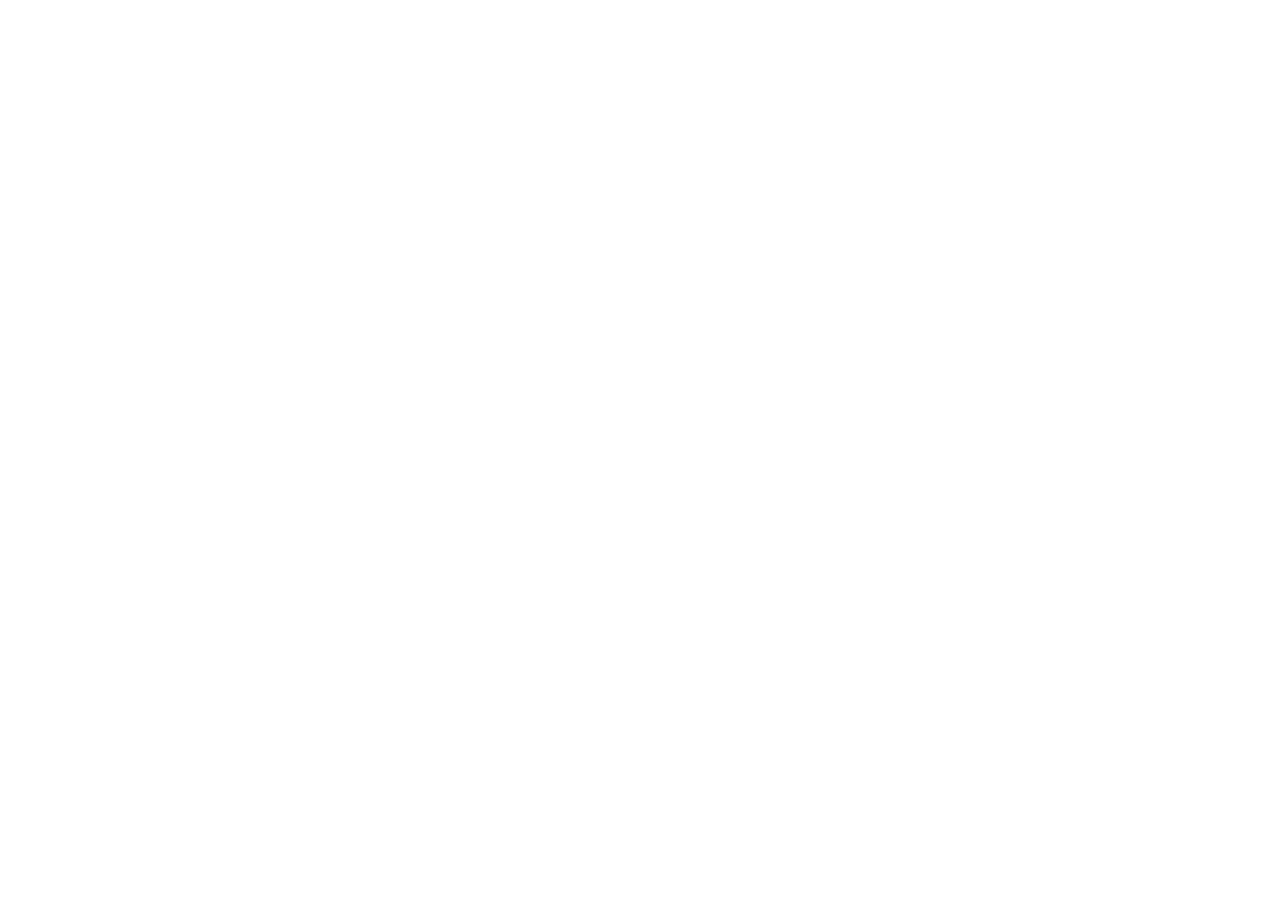
==== index.html @ 73e18424 "up" ====
﻿<!doctype html>
<html lang="vi-VN">
<head>
  <meta charset="utf-8">
  <!-- Created using Storyline 360 x64 - http://www.articulate.com  -->
  <!-- version: 3.103.35301.0 -->
  <title>Luy&#7879;n t&#7853;p: L&#244;garit</title>
  <meta http-equiv="x-ua-compatible" content="IE=edge"/>
  <meta name="viewport" content="width=device-width,initial-scale=1,user-scalable=no,shrink-to-fit=no,minimal-ui"/>
  <meta name="apple-mobile-web-app-capable" content="yes"/>
  <style>
    html, body { height: 100%; padding: 0; margin: 0 }
    #app { height: 100%; width: 100%; }
  </style>

  <script>
    window.DS = {};
    window.globals = {
      DATA_PATH_BASE: '',
      HAS_FRAME: true,
      HAS_SLIDE: true,

      lmsPresent: false,
      tinCanPresent: false,
      cmi5Present: false,
      aoSupport: false,
      scale: 'show all',
      captureRc: false,
      browserSize: 'fullscreen',
      bgColor: '#FFFFFF',
      features: 'DropInBase,MultipleQuizTracking,PlayerSizeOption',
      themeName: 'classic',
      preloaderColor: '#FFFFFF',
      suppressAnalytics: false,
      productChannel: 'stable',
      publishSource: 'storyline',
      aid: 'aid|4d15030d-974e-57f0-9258-555ebc1b2717',
      cid: '91cd4b44-881e-4f32-a7da-6e9b26dc689f',
      playerVersion: '3.103.35301.0',
      publishTimestamp: '2026-03-09T02:01:39.7774361Z',
      maxIosVideoElements: 10,
      connectionSettings: { mode: 'disabled' },
      hasFeature: function(feature) {
        return this.features.split(',').includes(feature);
      },
      
      parseParams: function(qs) {
        if (window.globals.parsedParams != null) {
          return window.globals.parsedParams;
        }
        qs = (qs || window.location.search.substr(1)).split('+').join(' ');
        var params = {},
            tokens,
            re = /[?&]?([^=]+)=([^&]*)/g;

        while (tokens = re.exec(qs)) {
          params[decodeURIComponent(tokens[1]).trim()] =
            decodeURIComponent(tokens[2]).trim();
        }
        window.globals.parsedParams = params;
        return params;
      }

    };

    if (window.flagsUnderTest != null) {
      window.globals.features = window.flagsUnderTest.reduce((accum, feature) => {
        if (!accum.includes(feature)) {
          accum.push(feature);
        }
        return accum;
      }, window.globals.features.split(',')).join();
    }
  </script>
  <script>
    var isIe11 = ('ActiveXObject' in window || window.MSBlobBuilder != null)
      && window.msCrypto != null && !window.ActiveXObject;
    if (isIe11) {
      window.globals.unsupportedBrowser = true;
      document.write(atob('[base64]'));
    }
  </script>

  <script>
    if (window.globals.hasFeature('Localization')) {
      
      
    }
  </script>

  
  
  <script>window.THREE = { };</script>
  
</head>
<body style="background: #FFFFFF" class="cs-HTML theme-classic">
  <!-- 360 -->
  <script>!function(){var e,i=/iPhone/i,o=/iPod/i,n=/iPad/i,t=/\biOS-universal(?:.+)Mac\b/i,r=/\bAndroid(?:.+)Mobile\b/i,a=/Android/i,d=/(?:SD4930UR|\bSilk(?:.+)Mobile\b)/i,p=/Silk/i,l=/Windows Phone/i,u=/\bWindows(?:.+)ARM\b/i,b=/BlackBerry/i,s=/BB10/i,c=/Opera Mini/i,f=/\b(CriOS|Chrome)(?:.+)Mobile/i,h=/Mobile(?:.+)Firefox\b/i,v=function(e){return void 0!==e&&"MacIntel"===e.platform&&"number"==typeof e.maxTouchPoints&&e.maxTouchPoints>1&&"undefined"==typeof MSStream};e=function(e){var m={userAgent:"",platform:"",maxTouchPoints:0};e||"undefined"==typeof navigator?"string"==typeof e?m.userAgent=e:e&&e.userAgent&&(m={userAgent:e.userAgent,platform:e.platform,maxTouchPoints:e.maxTouchPoints||0}):m={userAgent:navigator.userAgent,platform:navigator.platform,maxTouchPoints:navigator.maxTouchPoints||0};var g=m.userAgent,y=g.split("[FBAN");void 0!==y[1]&&(g=y[0]),void 0!==(y=g.split("Twitter"))[1]&&(g=y[0]);var A=function(e){return function(i){return i.test(e)}}(g),w={apple:{phone:A(i)&&!A(l),ipod:A(o),tablet:!A(i)&&(A(n)||v(m))&&!A(l),universal:A(t),device:(A(i)||A(o)||A(n)||A(t)||v(m))&&!A(l)},amazon:{phone:A(d),tablet:!A(d)&&A(p),device:A(d)||A(p)},android:{phone:!A(l)&&A(d)||!A(l)&&A(r),tablet:!A(l)&&!A(d)&&!A(r)&&(A(p)||A(a)),device:!A(l)&&(A(d)||A(p)||A(r)||A(a))||A(/\bokhttp\b/i)},windows:{phone:A(l),tablet:A(u),device:A(l)||A(u)},other:{blackberry:A(b),blackberry10:A(s),opera:A(c),firefox:A(h),chrome:A(f),device:A(b)||A(s)||A(c)||A(h)||A(f)},any:!1,phone:!1,tablet:!1};return w.any=w.apple.device||w.android.device||w.windows.device||w.other.device,w.phone=w.apple.phone||w.android.phone||w.windows.phone,w.tablet=w.apple.tablet||w.android.tablet||w.windows.tablet,w}(),"object"==typeof exports&&"undefined"!=typeof module?module.exports=e:"function"==typeof define&&define.amd?define((function(){return e})):this.isMobile=e}();
    window.isMobile.apple.tablet = window.isMobile.apple.tablet ||
      (navigator.platform === 'MacIntel' && navigator.maxTouchPoints > 1);
    window.isMobile.apple.device = window.isMobile.apple.device || window.isMobile.apple.tablet;
    window.isMobile.tablet = window.isMobile.tablet || window.isMobile.apple.tablet;
    window.isMobile.any = window.isMobile.any || window.isMobile.apple.tablet;
  </script>

  <div id="focus-sink" tabindex="-1"></div>

  <div id="preso"></div>
  <script>
    (function() {

      var classTypes = [ 'desktop', 'mobile', 'phone', 'tablet' ];

      var addDeviceClasses = function(prefix, testObj) {
        var curr, i;
        for (i = 0; i < classTypes.length; i++) {
          curr = classTypes[i];
          if (testObj[curr]) {
            document.body.classList.add(prefix + curr);
          }
        }
      };

      var params = window.globals.parseParams(),
          isDevicePreview = params.devicepreview === '1',
          isPhoneOverride = params.deviceType === 'phone' || (isDevicePreview && params.phone == '1'),
          isTabletOverride = (params.deviceType === 'tablet' || isDevicePreview) && !isPhoneOverride,
          isMobileOverride = isPhoneOverride || isTabletOverride;

      var deviceView = {
        desktop: !window.isMobile.any && !isMobileOverride,
        mobile: window.isMobile.any || isMobileOverride,
        phone: isPhoneOverride || (window.isMobile.phone && !isTabletOverride),
        tablet: isTabletOverride || window.isMobile.tablet
      };

      window.globals.deviceView = deviceView;
      window.isMobile.desktop = !window.isMobile.any;
      window.isMobile.mobile = window.isMobile.any;

      addDeviceClasses('view-', deviceView);

    })();
  </script>
  
  <script src='story_content/triggers.js' type=text/javascript></script>
<script src='story_content/user.js' type=text/javascript></script>
  <div class="slide-loader"></div>

  <script>
    if (window.globals.deviceView.isMobile) { var doc = document, loader = doc.body.querySelector('.slide-loader'); [ 1, 2, 3 ].forEach(function(n) { var d = doc.createElement('div'); d.style.backgroundColor = window.globals.preloaderColor; d.classList.add('mobile-loader-dot'); d.classList.add('dot' + n); loader.appendChild(d); }); }
  </script>

  <div class="mobile-load-title-overlay" style="display: none">
    <div class="mobile-load-title">Luy&#7879;n t&#7853;p: L&#244;garit</div>
  </div>

  <div class="mobile-chrome-warning"></div>

  
<style>
  .warn-connection-dialog {
    display: none;
    background: transparent;
    pointer-events: all;
    position: fixed;
    left: 0;
    top: 0;
    width: 100%;
    height: 100%;
    z-index: 999;
  }

  .warn-connection-content {
    pointer-events: all;
    border-radius: 4px;
    background: white;
    border: 1px solid #E7E7E7;
    color: #333333;
    box-shadow: 0 2px 4px rgba(0, 0, 0, 0.25);
    transition: all 150ms ease-out;
    position: absolute;
    white-space: nowrap;
  }

  .view-phone.is-landscape .warn-connection-content {
    left: 23px;
    bottom: 23px;
  }

  .view-tablet.is-landscape .warn-connection-content {
    left: 50%;
    top: 20px;
    transform: translateX(-50%);
  }

  .view-mobile.is-portrait .warn-connection-content {
    transform: translate(-50%, calc(-100% - 15px));
  }

  .warn-connection-content p {
    display: inline-block;
    margin: 0 8px 0 0;
    line-height: 33px;
    font-size: 11px;
  }

  .warn-connection-content svg {
    position: relative;
    vertical-align: middle;
    margin: 0 2px 2px 8px;
  }

  .view-desktop .warn-connection-content {
    left: 1.5em;
    bottom: 1.5em;
  }

  .view-desktop .warn-connection-content p {
    font-size: 1.1em;
  }

  .is-offline .warn-connection-dialog {
    display: block;
  }

  .is-offline .cs-panel * {
    pointer-events: none !important;
  }

  .is-offline .cs-panel {
    pointer-events: all !important;
  }

  .is-offline #nav-controls * {
    pointer-events: none !important;
  }

  .is-offline #nav-controls {
    pointer-events: all !important;
  }
</style>

<div class="warn-connection-dialog" role="alertdialog" aria-modal="true" tabindex="0" aria-labelledby="warn-connection-message">
  <div class="warn-connection-content">
    <svg width="17" height="15" viewBox="0 0 17 15" xmlns="http://www.w3.org/2000/svg">
      <path fill="#8F0000" stroke="white" d="M16.07,12.98 L15.88,12.23 L9.51,1.21 C8.97,0.26,7.6,0.26,7.06,1.21 L0.69,12.23 C0.15,13.16,0.81,14.36,1.91,14.36 H14.65 C15.47,14.36,16.05,13.7,16.07,12.98 Z"/>
      <path fill="white" stroke="white" d="M8.58,5.5 C8.35,5.28,8.5,5.35,8.21,5.32 C8.09,5.35,7.97,5.49,7.96,5.67 C7.97,5.79,7.98,5.92,7.98,6.04 L7.98,6.04 C7.99,6.17,8,6.31,8.01,6.43 L8.01,6.44 C8.03,6.92,8.06,7.41,8.09,7.9 L8.09,7.9 C8.12,8.39,8.14,8.88,8.17,9.37 C8.17,9.39,8.18,9.42,8.2,9.44 C8.23,9.46,8.25,9.47,8.28,9.47 C8.31,9.47,8.34,9.46,8.35,9.44 C8.37,9.43,8.38,9.4,8.39,9.35 L8.39,9.34 C8.39,9.24,8.4,9.15,8.4,9.05 L8.4,9.05 C8.41,8.96,8.41,8.86,8.42,8.75 C8.43,8.44,8.45,8.12,8.47,7.81 L8.47,7.81 C8.49,7.49,8.51,7.18,8.53,6.87 C8.55,6.46,8.56,6.05,8.59,5.64 L8.6,5.62 C8.6,5.57,8.59,5.53,8.58,5.5 L8.21,5.32 Z"/>
      <circle fill="white" stroke="white" cx="8.3" cy="11.35" r="0.3"/>
    </svg>
    <p id="warn-connection-message">You are offline. Trying to reconnect...</p>
  </div>
</div>

<script>
  (function() {
    window.DS.connection = {
      warningShown: false,
      assets: {},
      loadingAssetGroup: false,
      retryDelay: 500
    };

    var connectionSettings = window.globals.connectionSettings || {};

    var useConnectionMessages = window.AbortController != null &&
      window.location.protocol != 'file:' &&
      connectionSettings.mode === 'normal';

    window.DS.connection.useConnectionMessages = useConnectionMessages;

    var assetCount = 0;
    var checkLoadedId;


    if (useConnectionMessages && connectionSettings != null) {
      var contentEl = document.querySelector('.warn-connection-content');
      var messageEl = contentEl.querySelector('p');

      if (connectionSettings.useDarkTheme) {
        contentEl.style.borderColor = '#BABBBA';
        contentEl.style.backgroundColor = '#282828';
        contentEl.style.color = '#FFFFFF';
      }

      if (connectionSettings.message != null) {
        messageEl.textContent = window.decodeURIComponent(connectionSettings.message);
      }
    }

    function checkAssetsReady() {
      for (var i in DS.connection.assets) {
        if (!DS.connection.assets[i].success) {
          return false;
        }
      }
      return true;
    }

    function stopAssetGroup() {
      if (!useConnectionMessages) { return; }

      assetCount = 0;

      DS.connection.oldAssetGroup = DS.connection.assets;
      DS.connection.assets = {};
      DS.connection.loadingAssetGroup = false;
      clearInterval(checkLoadedId);
    }

    function startAssetGroup() {
      if (!useConnectionMessages) { return; }
      var ticks = 0;
      clearInterval(checkLoadedId);
      checkLoadedId = setInterval(function() {
        var loaded = 0;
        if (assetCount === 0 && loaded === 0) {
          clearInterval(checkLoadedId);
          return;
        }

        for (var i in DS.connection.assets) {
          if (DS.connection.assets[i].success) {
            loaded++;
          }
        }

        if (assetCount === loaded && checkAssetsReady()) {
          for (var i in DS.connection.assets) {
            if (DS.connection.assets[i].action) {
              DS.connection.assets[i].action();
            }
          }
          hideWarning();
          stopAssetGroup();
        }
      }, 100)
    }

    function requiredAsset(url, action, retry, type) {
      if (!useConnectionMessages) { return; }
      if (DS.connection.assets[url]) { return; }

      DS.connection.assets[url] = {
        success: false, action: action, retry: retry, type: type
      };
      assetCount = Object.keys(DS.connection.assets).length;
      if (!DS.connection.loadingAssetGroup) {
        startAssetGroup();
      }
      DS.connection.loadingAssetGroup = true;
    }

    function assetLoaded(url) {
      if (!useConnectionMessages) { return; }
      if (DS.connection.assets[url]) {
        DS.connection.assets[url].success = true;
      }
    }

    function assetFailed(url) {
      if (!useConnectionMessages) { return; }
      if (!DS.connection.assets[url]) {
        if (/\.js$/.test(url) && url.indexOf('transcripts') === -1) {
          setTimeout(function() {
            if (DS.connection.lastSlideLoaded != null) {
              DS.connection.lastSlideLoaded();
            }
          }, DS.connection.retryDelay);
        }
        return;
      }
      if (!DS.connection.warningShown) { showWarning(); }
      if (DS.connection.assets[url].retry) {
        setTimeout(function() {
          if (!DS.connection.assets[url].success) {
            DS.connection.assets[url].retry()
          }
        }, DS.connection.retryDelay);
      }
    }

    function hideWarning() {
      document.body.classList.remove('is-offline');
      DS.connection.warningShown = false;
      enableKeys();
    }
    DS.connection.hideWarning = hideWarning

    function showWarning(btn) {
      document.body.classList.add('is-offline')
      DS.connection.warningShown = true;
      updateWarningPosition();
      disableKeys();
    }

    function updateWarningPosition() {
      if (!DS.connection.warningShown) {
        return;
      }

      var isPortrait = document.body.classList.contains('is-portrait');
      var isMobile = document.body.classList.contains('view-mobile');
      var warningEl = document.querySelector('.warn-connection-content');

      if (isPortrait && isMobile) {
        var slide = document.querySelector('.primary-slide');
        var slideRect = slide != null
          ? slide.getBoundingClientRect()
          : { top: window.innerHeight, left: 0, width: window.innerWidth };

        warningEl.style.top = `${slideRect.top}px`
        warningEl.style.left = `${slideRect.left + slideRect.width / 2}px`
      } else {
        warningEl.style.top = null;
        warningEl.style.left = null;
      }

      window.requestAnimationFrame(updateWarningPosition);
    }

    function onDisableKeyDown(e) {
      e.preventDefault();
      e.stopImmediatePropagation();
    }

    function onDisableKeyUp(e) {
      e.preventDefault();
      e.stopImmediatePropagation();
    }

    var accStyle = document.createElement('style');
    var warnDialogEl = document.querySelector('.warn-connection-dialog');

    function disableKeys() {
      if (DS.views && DS.views.nsStack && DS.views.nsStack.length === 1) {
        DS.views.nsStack[0].tabReachable = false
        DS.views.nsStack[0].updateTabIndex(true);
      }

      accStyle.innerHTML = '.acc-shadow-dom { display: none; }';
      document.body.appendChild(accStyle);

      warnDialogEl.parentNode.append(warnDialogEl);
      warnDialogEl.focus();
    }

    function enableKeys() {
      accStyle.remove();
      if (DS.views && DS.views.nsStack && DS.views.nsStack.length === 1 && DS.views.nsStack[0].name === '_frame') {
        DS.views.nsStack[0].tabReachable = true;
        DS.views.nsStack[0].updateTabIndex();
      }
    }

    // these will all be noops if the feature flag isn't set in
    // the data and `window.globals.features`
    DS.connection.requiredAsset = requiredAsset;
    DS.connection.assetLoaded = assetLoaded;
    DS.connection.assetFailed = assetFailed;
    DS.connection.stopAssetGroup = stopAssetGroup;
    DS.connection.startAssetGroup = startAssetGroup;
  })();
</script>


  <script>
    
    if (window.autoSpider && window.vInterfaceObject) {
      document.querySelector('.mobile-load-title-overlay').style.display = 'none';
    }
  </script>

  

  <link rel="stylesheet" href="html5/data/css/output.min.css" data-noprefix/>
</body>
<script src="html5/lib/scripts/bootstrapper.min.js"></script>
</html>
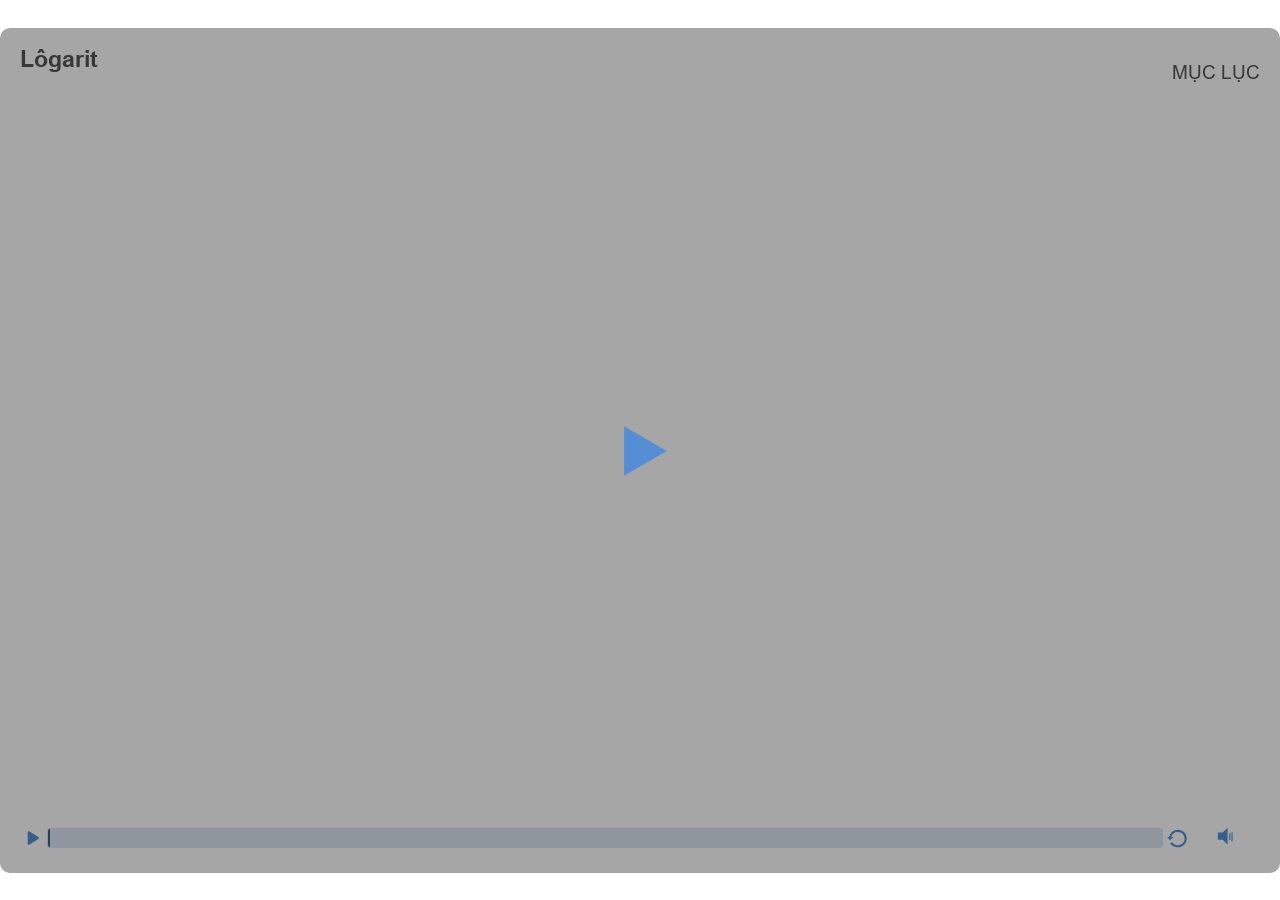
==== commit 1fc8bbd3: "up" ====
--- a/index.html
+++ b/index.html
@@ -3,8 +3,8 @@
 <head>
   <meta charset="utf-8">
   <!-- Created using Storyline 360 x64 - http://www.articulate.com  -->
-  <!-- version: 3.103.35301.0 -->
-  <title>Luy&#7879;n t&#7853;p: L&#244;garit</title>
+  <!-- version: 3.111.36326.0 -->
+  <title>L&#244;garit</title>
   <meta http-equiv="x-ua-compatible" content="IE=edge"/>
   <meta name="viewport" content="width=device-width,initial-scale=1,user-scalable=no,shrink-to-fit=no,minimal-ui"/>
   <meta name="apple-mobile-web-app-capable" content="yes"/>
@@ -28,16 +28,16 @@
       captureRc: false,
       browserSize: 'fullscreen',
       bgColor: '#FFFFFF',
-      features: 'DropInBase,MultipleQuizTracking,PlayerSizeOption',
+      features: 'DropInBase,JsInteractions,PlayerSizeOption,SlideLevelScale',
       themeName: 'classic',
       preloaderColor: '#FFFFFF',
       suppressAnalytics: false,
       productChannel: 'stable',
       publishSource: 'storyline',
-      aid: 'aid|4d15030d-974e-57f0-9258-555ebc1b2717',
-      cid: '91cd4b44-881e-4f32-a7da-6e9b26dc689f',
-      playerVersion: '3.103.35301.0',
-      publishTimestamp: '2026-03-09T02:01:39.7774361Z',
+      aid: 'aid|e91c68c8-2df9-5b63-9e36-9f6211820ef3',
+      cid: '1def69e9-7ca8-4026-b451-7a560873b1da',
+      playerVersion: '3.111.36326.0',
+      publishTimestamp: '2026-03-09T02:29:31.5588894Z',
       maxIosVideoElements: 10,
       connectionSettings: { mode: 'disabled' },
       hasFeature: function(feature) {
@@ -152,7 +152,7 @@
   </script>
 
   <div class="mobile-load-title-overlay" style="display: none">
-    <div class="mobile-load-title">Luy&#7879;n t&#7853;p: L&#244;garit</div>
+    <div class="mobile-load-title">L&#244;garit</div>
   </div>
 
   <div class="mobile-chrome-warning"></div>
--- a/html5/data/css/output.min.css
+++ b/html5/data/css/output.min.css
@@ -1,441 +1,525 @@
 @font-face {
-  font-family: 'ArialBold Charset1_Bold62A6AD0A';
-  src: url('[data-uri]');
-  font-style: normal;
-  font-weight: normal;
-}
-@font-face {
-  font-family: 'Arial Charset1_ 5VidnvR7C7324B2';
-  src: url('[data-uri]');
-  font-style: normal;
-  font-weight: normal;
-}
-@font-face {
-  font-family: 'Times New Roman Charset3A262492';
-  src: url('[data-uri]');
-  font-style: normal;
-  font-weight: normal;
-}
-@font-face {
-  font-family: 'Times New RomanBoldBold8A372FCD';
-  src: url('[data-uri]');
-  font-style: normal;
-  font-weight: normal;
-}
-@font-face {
-  font-family: 'Times New RomanItItalic43B03FFD';
-  src: url('[data-uri]');
-  font-style: normal;
-  font-weight: normal;
-}
-@font-face {
-  font-family: 'Times New RomanBoItalic28A85326';
-  src: url('[data-uri]');
-  font-style: normal;
-  font-weight: normal;
-}
-@font-face {
-  font-family: 'League SpartanBold Bold1F668483';
-  src: url('[data-uri]');
+  font-family: 'ArialBold Charset1_Bold5E48E955';
+  src: url('[data-uri]');
+  font-style: normal;
+  font-weight: normal;
+}
+@font-face {
+  font-family: 'Arial Charset1_ 6RsuhCzAC9160F6';
+  src: url('[data-uri]');
+  font-style: normal;
+  font-weight: normal;
+}
+@font-face {
+  font-family: 'Mulish ExtraBoldBolBold034A9B7C';
+  src: url('[data-uri]');
+  font-style: normal;
+  font-weight: normal;
+}
+@font-face {
+  font-family: 'Mulish Black Charset1_ A5A03377';
+  src: url('[data-uri]');
+  font-style: normal;
+  font-weight: normal;
+}
+@font-face {
+  font-family: 'Nunito ExtraBold ChBold25CB0DB9';
+  src: url('[data-uri]');
+  font-style: normal;
+  font-weight: normal;
+}
+@font-face {
+  font-family: 'League SpartanBold Bold16237ABA';
+  src: url('[data-uri]');
+  font-style: normal;
+  font-weight: normal;
+}
+@font-face {
+  font-family: 'Times New Roman Charset1FE2E372';
+  src: url('[data-uri]');
+  font-style: normal;
+  font-weight: normal;
+}
+@font-face {
+  font-family: 'Times New RomanItItalic28CBB10F';
+  src: url('[data-uri]